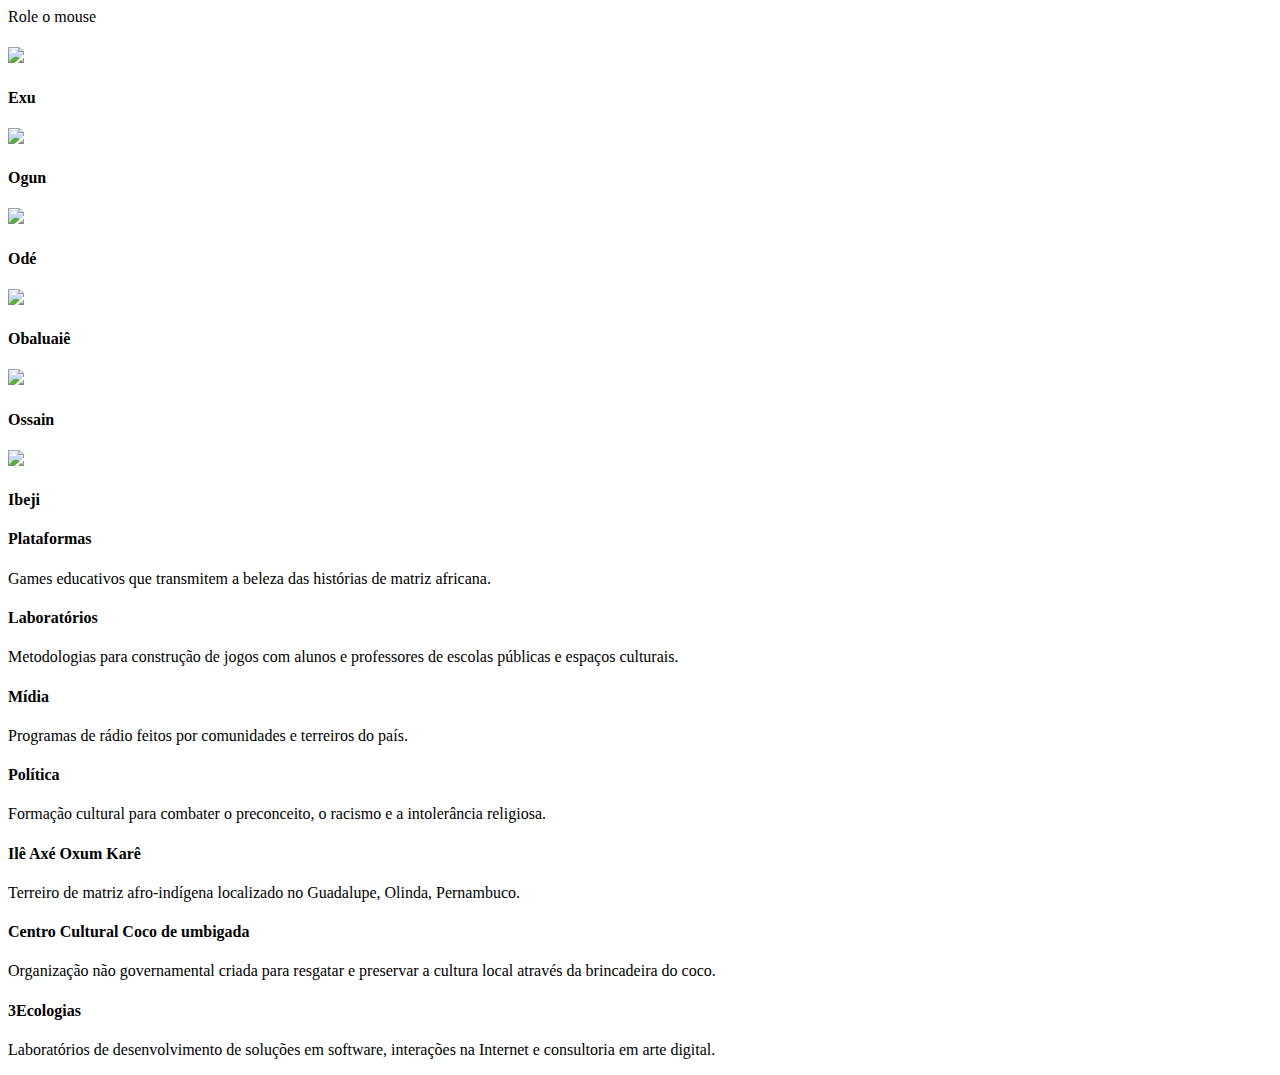
==== index.html @ c5127a90 "Novas Atualizações" ====
<!DOCTYPE html>
<html lang="en">

<head>
    <meta name="viewport" content='width=device-width, initial-scale=1.0, maximum-scale=1.0, user-scalable=no' />
    <meta name="description" content="Contos de Ifá, um jogo educativo baseado na mitologia de matriz africana: candomblé.">
    <meta name="keywords" content="Candomblé, Jogos, Educação, Contos de Ifá, Ifá, Africa">
    <meta name="author" content="3Ecologias e Centro Cultural Coco de Umbigada">
    <meta charset="utf-8">

    <title>Contos de Ifá - Uma aventura afro-brasileira.</title>

    <!-- Bootstrap core CSS -->
    <link href="css/bootstrap.css" rel="stylesheet">

    <!-- Add custom CSS here -->
    <!-- <link href="css/stylish-portfolio.css" rel="stylesheet"> -->
    <link href="css/style2.css" rel="stylesheet">
    <link href="font-awesome/css/font-awesome.min.css" rel="stylesheet">
    <script src="js/jquery.js"></script>
    <script src="js/jquery-ui.js"></script>
    <!-- Preloader -->

    <!-- Fast Click -->
  <script src="js/fastclick.js" type="text/javascript"></script>
</head>

<body>
    <div id="fb-root"></div>
    <script>(function(d, s, id) {
      var js, fjs = d.getElementsByTagName(s)[0];
      if (d.getElementById(id)) return;
      js = d.createElement(s); js.id = id;
      js.src = "//connect.facebook.net/en_US/sdk.js#xfbml=1&appId=530218697097793&version=v2.0";
      fjs.parentNode.insertBefore(js, fjs);
    }(document, 'script', 'facebook-jssdk'));</script>
<!-- Fast Click -->
  <script>
  $(function() {
      FastClick.attach(document.body);
  });
  </script>
  <script>
  $(window).load(function() {
   $("#intro_setas").fadeIn(2000).fadeOut(500).fadeIn(1000).fadeOut(500).fadeIn(1000);
    });
  </script>
  <div id="beta"></div>
    <!-- Full Page Image Header Area -->
    <!-- Setas -->
    <div id="intro_setas" data-0p="display:block;opacity:1;" data-200p="opacity:0.5;"><div class="role_txt">Role o mouse</div></div>
    <div id="top" data-0p="display:block;background-position:0% -300%;" data-100p="background-position:0% 40%;opacity:1;" data-200="" data-250p="opacity:0;"></div>
    <div class="callout" data-0p="opacity:0;" data-250p="" data-350p="opacity:1;" data-400p="">
        <div class="vert-text">
            <h4></h4>
        </div>
    </div>
    <!-- Portfolio -->
    <!-- <div id="pano_intro" data-0p="display:none;" data-400p="display:block;" data-410p="top:-100%;" data-440p="top:0%;" data-600p="" data-650p="top: -100%"> -->
    <!-- </div> -->
    <!-- <div id="jogos" class="portfolio" data-0p="opacity:0;" data-350p="z-index:1000;" data-450p="opacity:1;" data-550p="" data-551p="z-index:2;"> -->
    <div id="jogos" class="portfolio" data-0p="opacity:0;" data-350p="z-index:1000;" data-450p="opacity:1;top:-100%;" data-500p="top:0%;" data-550p="" data-650p="top: -100%;z-index:2;">
        <div class="container">
            <div class="row">
                <div class="col-md-4 col-md-offset-2 text-center">
                    <div class="portfolio-item">
                        <a href="games/exu/">
                            <img class="img-portfolio img-responsive" src="img/coco.png">
                        </a>
                        <h4>Exu</h4>
                    </div>
                </div>
                <div class="col-md-4 text-center">
                    <div class="portfolio-item">
                        <a href="games/ogun/">
                            <img class="img-portfolio img-responsive" src="img/coco.png">
                        </a>
                        <h4>Ogun</h4>
                    </div>
                </div>
            </div>
            <div class="row">
                <div class="col-md-4 col-md-offset-2 text-center">
                    <div class="portfolio-item">
                        <a href="games/ode/">
                            <img class="img-portfolio img-responsive" src="img/coco.png">
                        </a>
                        <h4>Odé</h4>
                    </div>
                </div>
                <div class="col-md-4 text-center">
                    <div class="portfolio-item">
                        <a href="games/obaluaye">
                            <img class="img-portfolio img-responsive" src="img/coco.png">
                        </a>
                        <h4>Obaluaiê</h4>
                    </div>
                </div>
            </div>
            <div class="row">
                <div class="col-md-4 col-md-offset-2 text-center">
                    <div class="portfolio-item">
                        <a href="games/Ossain">
                            <img class="img-portfolio img-responsive" src="img/coco.png">
                        </a>
                        <h4>Ossain</h4>
                    </div>
                </div>
                <div class="col-md-4 text-center">
                    <div class="portfolio-item">
                        <a href="games/Ibeji">
                            <img class="img-portfolio img-responsive" src="img/coco.png">
                        </a>
                        <h4>Ibeji</h4>
                    </div>
                </div>
            </div>
        </div>
    </div>
    <!-- /Portfolio -->

   <!-- Services -->
    <div id="sobre" class="services" data-0p="opacity:0;" data-550p="" data-650p="opacity:1;" data-750p="">
        <div class="container">
            <div class="row">
<!--                 <div class="col-md-4 col-md-offset-4 text-center">
                    <h2>Entenda</h2>
                </div> -->
            </div>
            <div class="row">
                <div class="col-md-2 col-md-offset-2 text-center">
                    <div class="service-item">
                        <a href="http://contosdeifa.wordpress.com" target=_blank><i class="service-icon fa fa-gamepad"></i></a>
                        <h4>Plataformas</h4>
                        <p>Games educativos que transmitem a beleza das histórias de matriz africana.</p>
                    </div>
                </div>
                <div class="col-md-2 text-center">
                    <div class="service-item">
                        <a href="http://contosdeifa.wordpress.com" target=_blank><i class="service-icon fa fa-wrench"></i></a>
                        <h4>Laboratórios</h4>
                        <p>Metodologias para construção de jogos com alunos e professores de escolas públicas e espaços culturais.</p>
                    </div>
                </div>
                <div class="col-md-2 text-center">
                    <div class="service-item">
                        <a href="http://contosdeifa.wordpress.com" target=_blank><i class="service-icon fa fa-headphones"></i></a>
                        <h4>Mídia</h4>
                        <p>Programas de rádio feitos por comunidades e terreiros do país.</p>
                    </div>
                </div>
                <div class="col-md-2 text-center">
                    <div class="service-item">
                        <a href="http://contosdeifa.wordpress.com" target=_blank><i class="service-icon fa fa-users"></i></a>
                        <h4>Política</h4>
                        <p>Formação cultural para combater o preconceito, o racismo e a intolerância religiosa.</p>
                    </div>
                </div>
            </div>
        </div>
    </div>
    <!-- /Services -->



    <!-- Map -->
    <div id="apoio" class="map" data-0p="opacity:0;" data-750p="" data-850p="opacity:1;" data-950p="">
    </div>
    <!-- /Map -->

    <!-- Footer -->
    <div id="quemsomos" data-0p="opacity:0;" data-950p="" data-1050p="opacity:1;">
        <div class="container">
            <div class="col-md-4 text-center">
                <div class="service-item">
                            <a href="http://sambadadecoco.wordpress.com" target=_blank><i class="service-icon fa fa-leaf"></i></a>
                            <h4>Ilê Axé Oxum Karê</h4>
                            <p>Terreiro de matriz afro-indígena localizado no Guadalupe, Olinda, Pernambuco.</p>
                </div>
            </div>
            <div class="col-md-4 text-center">
                <div class="service-item">
                            <a href="http://sambadadecoco.wordpress.com" target=_blank><i class="service-icon fa fa-heart"></i></a>
                            <h4>Centro Cultural Coco de umbigada</h4>
                            <p>Organização não governamental criada para resgatar e preservar a cultura local através da brincadeira do coco.</p>
                </div>
            </div>
            <div class="col-md-4 text-center">
                <div class="service-item">
                            <a href="http://3ecologias.net" target=_blank><i class="service-icon fa fa-code"></i></a>
                            <h4>3Ecologias</h4>
                            <p>Laboratórios de desenvolvimento de soluções em software, interações na Internet e consultoria em arte digital.</p>
                </div>
            </div>
        </div>
        <div id="facebook" class="container">
                <div class="fb-like-box" data-href="https://www.facebook.com/contosdeifa" data-colorscheme="dark" data-show-faces="true" data-header="false" data-stream="false" data-show-border="false"></div>
        </div>
    </div>
    <!-- /Footer -->
    <!-- Trilha -->
  <div id="dsp_abertura" class="audio"></div>
  <div id="dsp_toque" class="audio"></div>
  <div id="dsp_cocos" class="audio"></div>


    <!-- JavaScript -->
    <script src="js/jquery.jplayer.min.js"></script>
    <script src="js/bootstrap.js"></script>
    <script src="js/skrollr.min.js"></script>
    <script src="js/contosdeifa-capa.js"></script>

    <!-- Custom JavaScript for the Side Menu and Smooth Scrolling -->
    <script>
      (function(i,s,o,g,r,a,m){i['GoogleAnalyticsObject']=r;i[r]=i[r]||function(){
      (i[r].q=i[r].q||[]).push(arguments)},i[r].l=1*new Date();a=s.createElement(o),
      m=s.getElementsByTagName(o)[0];a.async=1;a.src=g;m.parentNode.insertBefore(a,m)
      })(window,document,'script','//www.google-analytics.com/analytics.js','ga');

      ga('create', 'UA-54288413-1', 'auto');
      ga('send', 'pageview');
    </script>

</body>

</html>
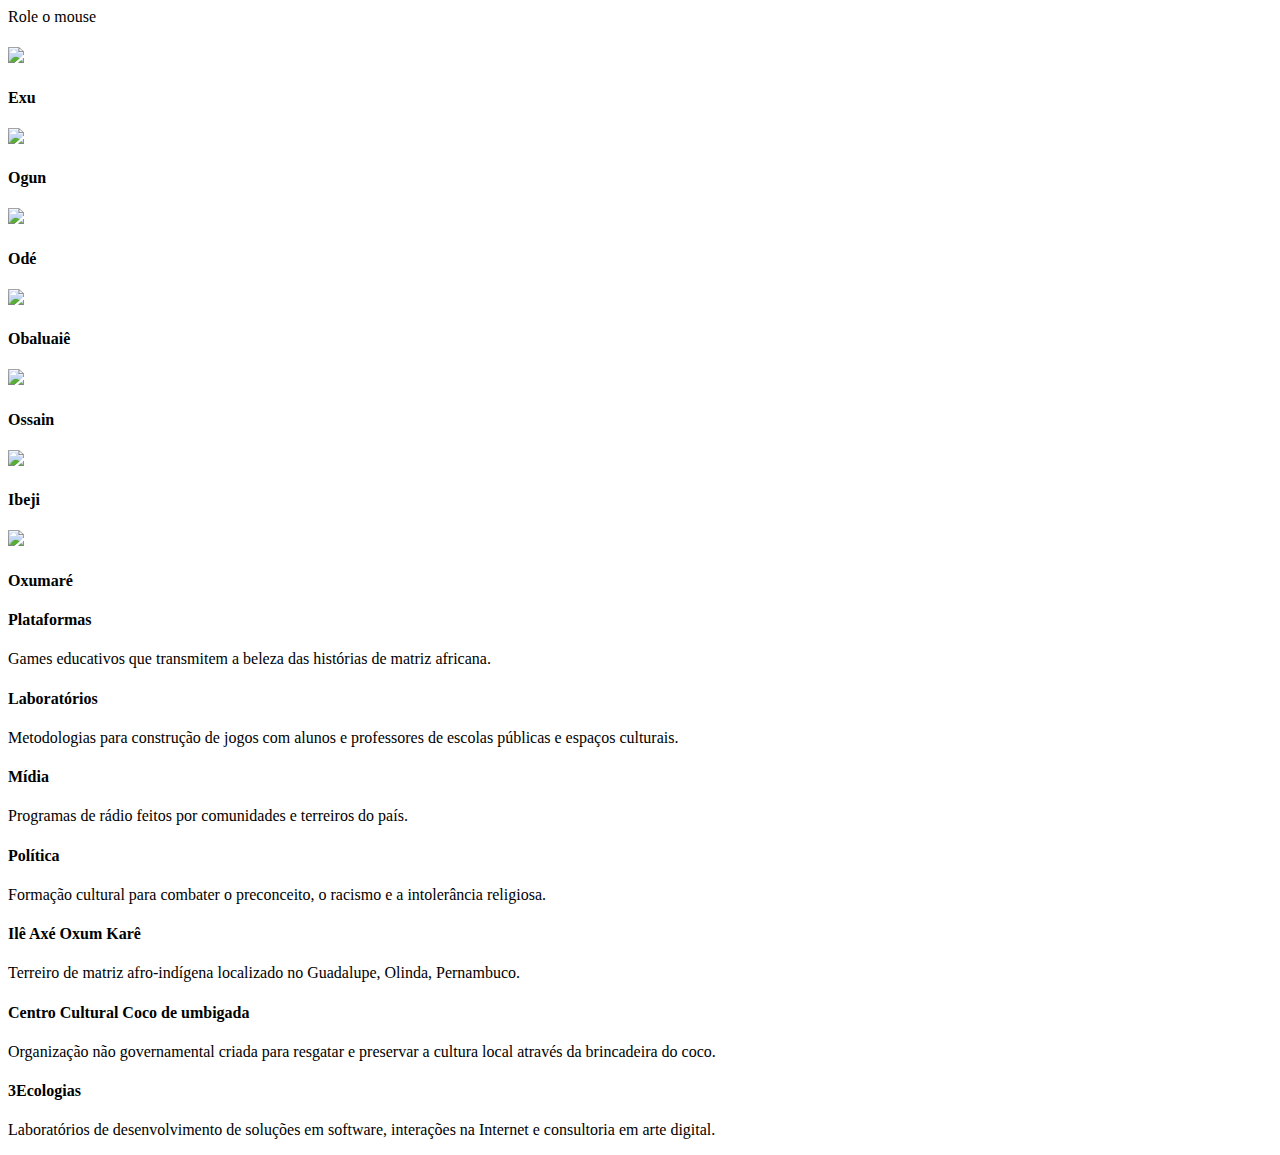
==== commit aeba1a4d: "Add fase Oxumaré" ====
--- a/index.html
+++ b/index.html
@@ -115,6 +115,24 @@
                     </div>
                 </div>
             </div>
+            <div class="row">
+                <div class="col-md-4 col-md-offset-2 text-center">
+                    <div class="portfolio-item">
+                        <a href="https://play.google.com/store/apps/details?id=processing.test.oxumare&hl=pt_BR" target="_blank">
+                            <img class="img-portfolio img-responsive" src="img/coco.png">
+                        </a>
+                        <h4>Oxumaré</h4>
+                    </div>
+                </div>
+                <!-- <div class="col-md-4 text-center">
+                    <div class="portfolio-item">
+                        <a href="games/Ibeji">
+                            <img class="img-portfolio img-responsive" src="img/coco.png">
+                        </a>
+                        <h4>Ibeji</h4>
+                    </div>
+                </div> -->
+            </div>
         </div>
     </div>
     <!-- /Portfolio -->
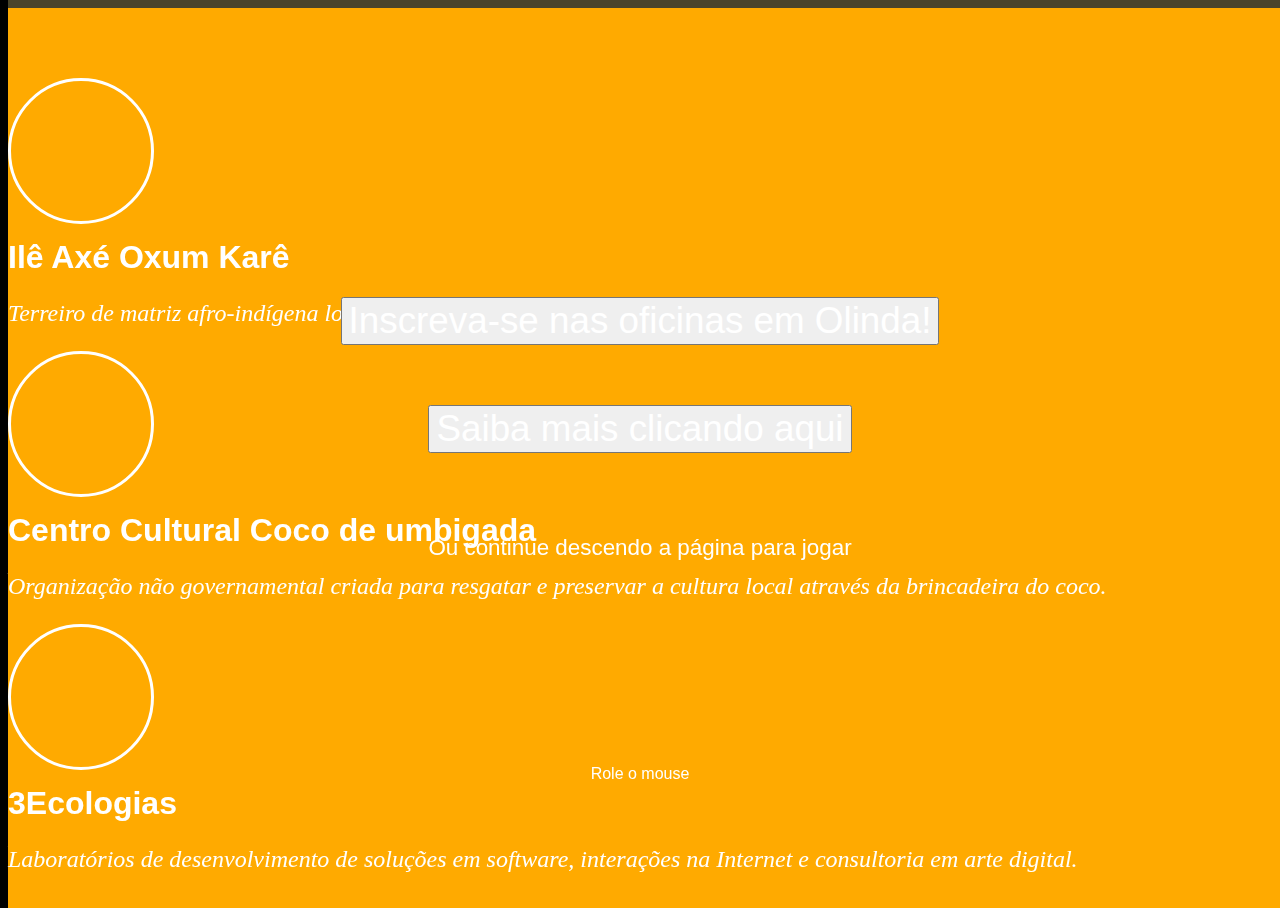
==== commit 754d78df: "update" ====
--- a/index.html
+++ b/index.html
@@ -49,6 +49,9 @@
     <!-- Full Page Image Header Area -->
     <!-- Setas -->
     <div id="intro_setas" data-0p="display:block;opacity:1;" data-200p="opacity:0.5;"><div class="role_txt">Role o mouse</div></div>
+    <center id="workshop" data-0p="display:block;opacity:1;" data-150p="opacity:0;"> <a href="https://docs.google.com/a/3ecologias.net/forms/d/e/1FAIpQLSf29QYvo50kSakHVk757sjT2vnHfwd_AIasKMP597NdLJ5CgQ/viewform?c=0&w=1" target="_blank"><button class="btn btn-lg btn-danger">Inscreva-se nas oficinas em Olinda!</button> </a> </center>
+    <center id="workshop" class="second-button" data-0p="display:block;opacity:1;" data-150p="opacity:0;"> <a href="https://www.facebook.com/contosdeifa/" target="_blank"><button class="btn btn-lg btn-warning">Saiba mais clicando aqui</button> </a> </center>
+    <center id="workshop" class="frase-continue" data-0p="display:block;opacity:1;" data-150p="opacity:0;"> <p> Ou continue descendo a página para jogar</p></center>
     <div id="top" data-0p="display:block;background-position:0% -300%;" data-100p="background-position:0% 40%;opacity:1;" data-200="" data-250p="opacity:0;"></div>
     <div class="callout" data-0p="opacity:0;" data-250p="" data-350p="opacity:1;" data-400p="">
         <div class="vert-text">
@@ -59,7 +62,7 @@
     <!-- <div id="pano_intro" data-0p="display:none;" data-400p="display:block;" data-410p="top:-100%;" data-440p="top:0%;" data-600p="" data-650p="top: -100%"> -->
     <!-- </div> -->
     <!-- <div id="jogos" class="portfolio" data-0p="opacity:0;" data-350p="z-index:1000;" data-450p="opacity:1;" data-550p="" data-551p="z-index:2;"> -->
-    <div id="jogos" class="portfolio" data-0p="opacity:0;" data-350p="z-index:1000;" data-450p="opacity:1;top:-100%;" data-500p="top:0%;" data-550p="" data-650p="top: -100%;z-index:2;">
+    <div id="jogos" class="portfolio" data-0p="opacity:0;" data-350p="z-index:1000;" data-450p="opacity:1;top:100%;" data-450p="top:0%;" data-550p="" data-651p="top: -100%;z-index:2;">
         <div class="container">
             <div class="row">
                 <div class="col-md-4 col-md-offset-2 text-center">
--- a/css/style2.css
+++ b/css/style2.css
@@ -0,0 +1,442 @@
+/* Global Styles */
+
+/* tipos */
+@font-face {
+    font-family: "Epistolar";
+    src: url('../fonts/Epistolar/Epistolar.woff');
+    font-weight:400;
+}
+
+@font-face {
+    font-family: "1550";
+    src: url('../fonts/1550/1550.ttf');
+    font-weight:400;
+}
+
+@font-face {
+    font-family: "Fishfingers";
+    src: url('../fonts/fishfingers/Fishfingers.ttf');
+    font-weight:400;
+}
+
+@font-face {
+    font-family: "No_Color";
+    src: url('../fonts/no_color/No_Color.ttf');
+    font-weight:400;
+}
+
+/* formatação */
+h1 {
+  font-family: "Epistolar", sans-serif;
+  font-size: 5em;
+}
+
+h2 {
+  font-family: "No_Color", sans-serif;
+  font-size: 3em; 
+  color: #9b5900;
+}
+
+h3 {
+  font-family: "Fishfingers", sans-serif;
+  font-size: 2em; 
+}
+
+h4 {
+  font-family: "1550", sans-serif;
+  font-size: 2em;
+  margin-bottom:20px;
+  margin-top: 15px;
+}
+
+.portfolio-item h4 {
+  font-size: 3.0em;
+  color: #fff;
+  margin-top: -49px;
+  text-shadow: 4px 4px 6px rgba(90, 48, 1, 1);
+}
+
+/* elementos */
+body {
+  font-family: "1550", sans-serif;
+}
+
+.btn-lg {
+    font-size: 2.3em;
+    color: #FFF;
+}
+
+html,
+body {
+  height: 100%;
+  width: 100%;
+  background: #000;
+  color: #FFF;
+}
+
+.vert-text {
+  display: table-cell;
+  vertical-align: middle;
+  text-align: center;
+}
+
+.vert-text h1 {
+  padding: 0;
+  margin: 0;
+  font-size: 7.5em;
+  font-weight: 700;
+}
+
+/* Side Menu */
+
+
+
+#sidebar-wrapper {
+  margin-right: -60px;
+  right: 60px;
+  width: 60px;
+  background: url('../img/help.png') no-repeat scroll 40% 95% #000;
+  /*background-position: 40% 95%;*/
+  position: fixed;
+  height: 103%;
+  overflow-y: auto;
+  z-index: 9999;
+  -webkit-transition: all 0.4s ease 0s;
+  -moz-transition: all 0.4s ease 0s;
+  -ms-transition: all 0.4s ease 0s;
+  -o-transition: all 0.4s ease 0s;
+  transition: all 0.4s ease 0s;
+  -webkit-box-shadow: 3px 0px 36px -1px rgba(0,0,0,0.75);
+  -moz-box-shadow:  3px 0px 36px -1px rgba(0,0,0,0.75);
+  box-shadow:  3px 0px 36px -1px rgba(0,0,0,0.75);
+}
+
+.sidebar-nav {
+  position: absolute;
+  top: 0;
+  width: 60px;
+  list-style: none;
+  margin: 0;
+  padding: 0;
+}
+
+.sidebar-nav li {
+  line-height: 40px;
+  text-indent: 20px;
+}
+
+.sidebar-nav li a {
+  color: #999999;
+  display: block;
+  text-decoration: none;
+}
+
+.sidebar-nav li a:hover {
+  color: #fff;
+  background: rgba(255,255,255,0.2);
+  text-decoration: none;
+}
+
+.sidebar-nav li a:active,
+.sidebar-nav li a:focus {
+  text-decoration: none;
+}
+
+.sidebar-nav > .sidebar-brand {
+  height: 55px;
+  line-height: 55px;
+  font-size: 18px;
+}
+
+.sidebar-nav > .sidebar-brand a {
+  color: #999999;
+}
+
+.sidebar-nav > .sidebar-brand a:hover {
+  color: #fff;
+  background: none;
+}
+
+#menu-toggle {
+  top: 0px;
+  right: 0px;
+  position: fixed;
+  z-index: 1;
+  color: #FFF;
+  font-size: 3em;
+  z-index: 9998;
+}
+
+#sidebar-wrapper.active {
+  right: 0px;
+  width: 60px;
+  -webkit-transition: all 0.4s ease 0s;
+  -moz-transition: all 0.4s ease 0s;
+  -ms-transition: all 0.4s ease 0s;
+  -o-transition: all 0.4s ease 0s;
+  transition: all 0.4s ease 0s;
+}
+
+.toggle {
+  margin: 5px 5px 0 0;
+}
+
+/* Full Page Image Header Area */
+
+#top {
+  height: 100%;
+  width: 100%;
+  position: fixed;
+  background-position: 0% 300%;
+  background: url('../img/bg.jpg');
+  background-repeat: no-repeat;
+  -webkit-background-size: cover;
+  -moz-background-size: cover;
+  -o-background-size: cover;
+  background-size: cover;
+  z-index: 1;
+}
+
+/* Intro */
+
+.lead {
+  font-size: 2.1em;
+  color:#FFF;
+}
+
+.container h2 {
+  font-size: 5em;
+  color:#000;
+}
+/* Services */
+
+#sobre {
+  background: #B40000;
+  padding: 50px 0;
+  color: #ffffff;
+  position: fixed;
+  width: 100%;
+  height: 100%;
+  z-index: 3;
+}
+
+.service-item {
+  margin-bottom: 15px;
+}
+
+.service-item p {
+  font-size: 1.5em;
+  font-family: georgia;
+  font-style: italic;
+}
+
+i.service-icon {
+  border: 3px solid #ffffff;
+  border-radius: 50%;
+  display: inline-block;
+  font-size: 56px;
+  width: 140px;
+  height: 140px;
+  line-height: 136px;
+  vertical-align: middle; 
+  text-align: center;
+}
+
+.service-item a {
+  color: #fff;
+}
+.service-item a:hover {
+    color: #FFC419;
+    border-color: #FFC419;
+}
+i.service-icon:hover {
+    border-color: #FFC419;
+}
+/* Callout */
+
+.callout {
+  color: #ffffff;
+  display: block;
+  height: 100%;
+  width: 100%;
+  background: url(../img/callout.jpg) no-repeat center center fixed; 
+  -webkit-background-size: cover;
+  -moz-background-size: cover;
+  -o-background-size: cover;
+  background-size: cover;
+  position: fixed;
+}
+
+/* Portfolio */
+
+#jogos {
+  padding: 70px 0;
+  background-color:; rgba(156, 125, 19, 0.5);
+  background-repeat: repeat;
+  background-position: center center;
+  /*background-color: #000;*/
+  top: -100%;
+  -webkit-box-shadow: -3px -3px 36px -3px rgba(0,0,0,0.75);
+  -moz-box-shadow:  -3px -3px 36px -3px rgba(0,0,0,0.75);
+  box-shadow:  -3px -3px 36px -3px rgba(0,0,0,0.75);
+  z-index: 10;
+  position: fixed;
+  width: 100%;
+  height: 100%;
+  z-index: 2;
+  background-color: rgba(255, 235, 148, 0.29);
+}
+
+.portfolio-item {
+  margin-bottom: 40px;
+  margin-right: 20px;
+}
+
+.img-portfolio {
+  margin: 0 auto;
+  margin: 0px auto;
+/*background-color: rgba(250, 235, 215, 0.7);*/
+  -webkit-animation: logoAnimation 2.6416s 2 ease-in;
+  -moz-animation: logoAnimation 2.6416s 2 ease-in;
+  -o-animation: logoAnimation 2.6416s 2 ease-in;
+}
+
+.img-portfolio:hover {
+ text-decoration: underline;
+}
+
+/* Map */
+
+#apoio {
+  background: url('../img/logos.png');
+  background-repeat: no-repeat;
+  background-position: center center;
+  -webkit-background-size: cover;
+  -moz-background-size: cover;
+  -o-background-size: cover;
+  background-size: cover;
+  background-color: #000;
+  position: fixed;
+  width: 100%;
+  height: 100%;
+  z-index: 4;
+}
+
+/* Footer */
+
+#quemsomos {
+  padding: 70px 0;
+  height: 48%;
+  background-color:#FA0;
+  position: fixed;
+  width: 100%;
+  height: 100%;
+  z-index: 5;
+}
+
+.top-scroll {
+  margin-top: 50px;
+}
+
+.top-scroll a {
+  text-decoration: none;
+  color: inherit;
+}
+
+i.scroll {
+  color: #333333;
+}
+
+i.scroll:hover {
+  color: #0a5175;
+}
+
+
+#intro_setas {
+  background-image: url('../img/scroll.png');
+  background-repeat: no-repeat;
+  position: fixed;
+  left: 0px;
+  width: 100%;
+  height: 20%;
+  background-size: auto auto;
+  bottom: 0px;
+  background-position: 50% 22%;
+  z-index: 9999;
+  top: 85%;
+}
+
+#workshop {
+  position: fixed;
+  left: 0px;
+  width: 100%;
+  height: 90%;
+  bottom: 5em;
+  z-index: 7;
+  top: 33vh;
+}
+
+.second-button {
+  top: 45vh !important;
+}
+
+.frase-continue {
+  top: 57vh !important;
+  font-size: 140%;
+}
+
+
+.fb-like-box {
+  left: 40%;
+}
+
+#beta {
+    background-image: url('../img/icon-beta.png');
+    background-repeat: no-repeat;
+    position: fixed;
+    right: 0px;
+    width: 100%;
+    height: 100%;
+    background-size: auto auto;
+    top: 0px;
+    background-position: 0% 0%;
+    /*z-index: 9995;*/
+}
+
+#facebook {
+  padding-top: 30px;
+}
+
+#pano_intro {
+  width: 100%;
+  height: 100%;
+  position: fixed;
+  top: -100%;
+  left: 0px;
+  background-image: url('../img/bg2.jpg');
+  background-repeat: repeat;
+  background-position: 0px 0px;
+  z-index: 21;
+}
+.role_txt{
+text-align: center;
+
+}
+/* Responsive */
+
+@media (max-width: 768px) {
+  
+  .header {
+  background: url(../img/bg_768.jpg) no-repeat center center scroll; 
+  }
+
+  .callout {
+  background: url(../img/callout_768.jpg) repeat center center scroll; 
+  }
+
+  .map {
+  height: 75%;
+  background: url(../img/logos_768.png) no-repeat center center scroll;
+  }
+
+}
